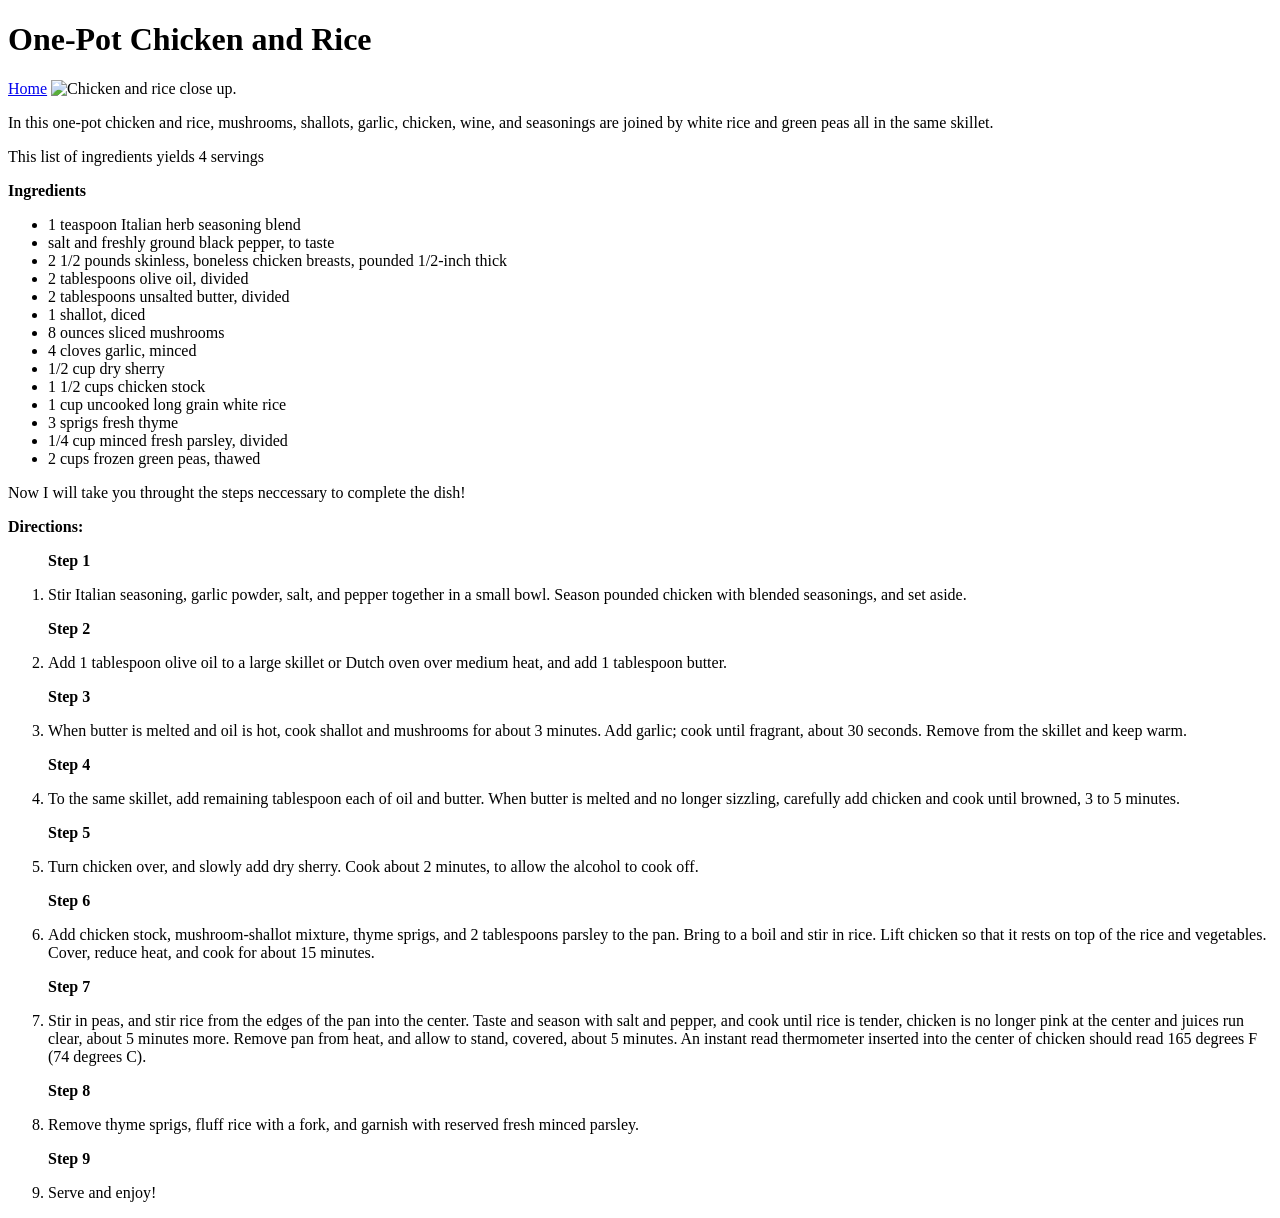
==== recipes/chicken-rice.html @ 1f0736a5 "Git commit all pages" ====
<!DOCTYPE html>
<html lang="en">
<head>
    <meta charset="UTF-8">
    <meta name="viewport" content="width=device-width, initial-scale=1.0">
    <title>One-Pot Chicken and Rice Recipe</title>
</head>
<body>
    <h1><strong>One-Pot Chicken and Rice</strong></h1>
    <a href="../index.html">Home</a>
    <img src="https://www.allrecipes.com/thmb/ryhv7b1KHbnCvqcDoCPM5MU7eC4=/750x0/filters:no_upscale():max_bytes(150000):strip_icc()/11891760-one-pot-chicken-and-rice-recipe-VAT-Beauty-4x3-f7a5286afd1146519c14e84888afb075.jpg" alt="Chicken and rice close up.">
    <p>In this one-pot chicken and rice, mushrooms, shallots, garlic, chicken, wine, and seasonings are joined by white rice and green peas all in the same skillet.</p>
    <p>This list of ingredients yields 4 servings</p>
    <p><strong>Ingredients</strong></p>
    <ul>
        <li>1 teaspoon Italian herb seasoning blend</li>
        <li>salt and freshly ground black pepper, to taste</li>
        <li>2 1/2 pounds skinless, boneless chicken breasts, pounded 1/2-inch thick</li>
        <li>2 tablespoons olive oil, divided</li>
        <li>2 tablespoons unsalted butter, divided</li>
        <li>1 shallot, diced</li>
        <li>8 ounces sliced mushrooms</li>
        <li>4 cloves garlic, minced</li>
        <li>1/2 cup dry sherry</li>
        <li>1 1/2 cups chicken stock</li>
        <li>1 cup uncooked long grain white rice</li>
        <li>3 sprigs fresh thyme</li>
        <li>1/4 cup minced fresh parsley, divided</li>
        <li>2 cups frozen green peas, thawed</li>
    </ul>
<p>Now I will take you throught the steps neccessary to complete the dish!</p>
    <p><strong>Directions:</strong></p>
    <ol>
       <p><strong>Step 1</strong></p>
        <li>Stir Italian seasoning, garlic powder, salt, and pepper together in a small bowl. Season pounded chicken with blended seasonings, and set aside. </li>
        <p><strong>Step 2</strong></p>
        <li>Add 1 tablespoon olive oil to a large skillet or Dutch oven over medium heat, and add 1 tablespoon butter.  </li> 
        <p><strong>Step 3</strong></p>
        <li>When butter is melted and oil is hot, cook shallot and mushrooms for about 3 minutes. Add garlic; cook until fragrant, about 30 seconds. Remove from the skillet and keep warm. </li> 
         <p><strong>Step 4</strong></p>
        <li>To the same skillet, add remaining tablespoon each of oil and butter. When butter is melted and no longer sizzling, carefully add chicken and cook until browned, 3 to 5 minutes. </li> 
        <p><strong>Step 5</strong></p>
        <li>Turn chicken over, and slowly add dry sherry. Cook about 2 minutes, to allow the alcohol to cook off. </li> 
        <p><strong>Step 6</strong></p>
        <li>Add chicken stock, mushroom-shallot mixture, thyme sprigs, and 2 tablespoons parsley to the pan. Bring to a boil and stir in rice. Lift chicken so that it rests on top of the rice and vegetables. Cover, reduce heat, and cook for about 15 minutes. </li> 
        <p><strong> Step 7</strong></p>
        <li>Stir in peas, and stir rice from the edges of the pan into the center. Taste and season with salt and pepper, and cook until rice is tender, chicken is no longer pink at the center and juices run clear, about 5 minutes more. Remove pan from heat, and allow to stand, covered, about 5 minutes. An instant read thermometer inserted into the center of chicken should read 165 degrees F (74 degrees C). </li> 
        <p><strong>Step 8</strong></p>
        <li>Remove thyme sprigs, fluff rice with a fork, and garnish with reserved fresh minced parsley. </li> 
        <p><strong>Step 9</strong></p>
        <li>Serve and enjoy! </li> 






    </ol>


</body>
</html>
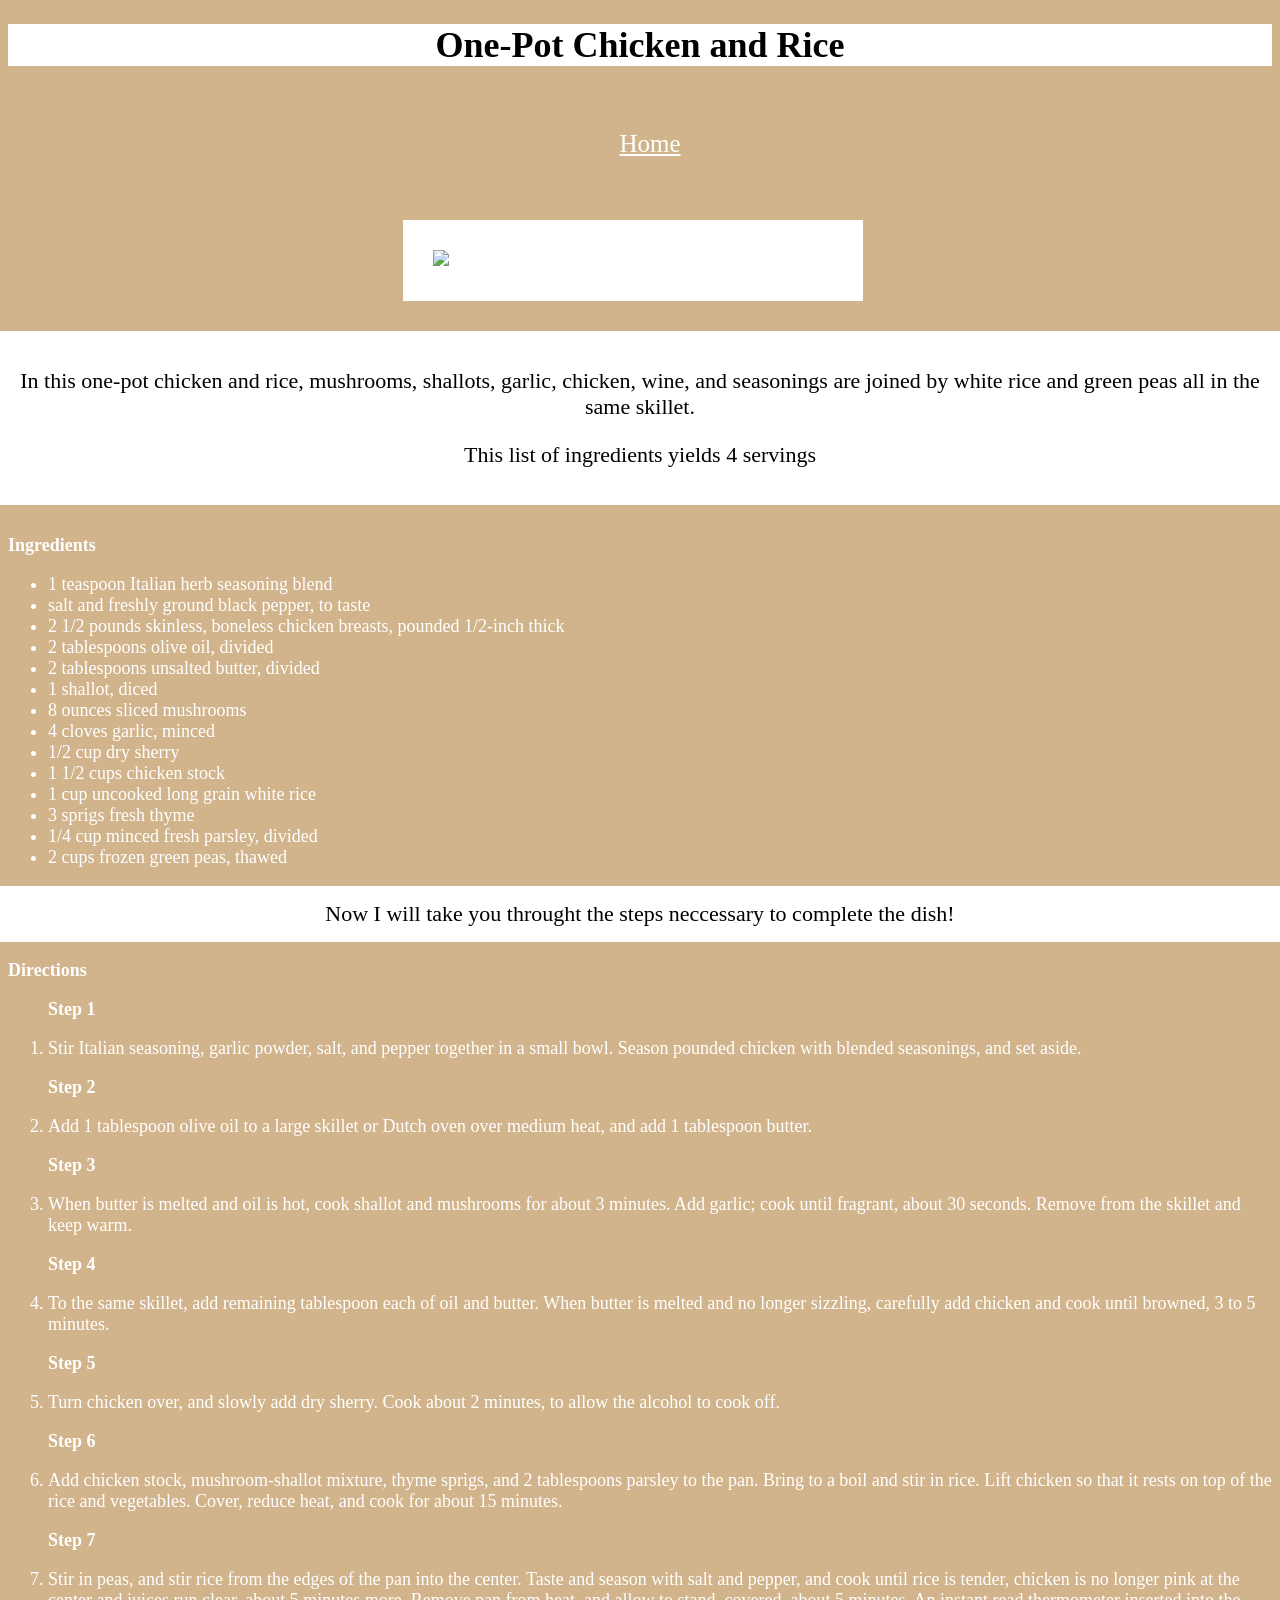
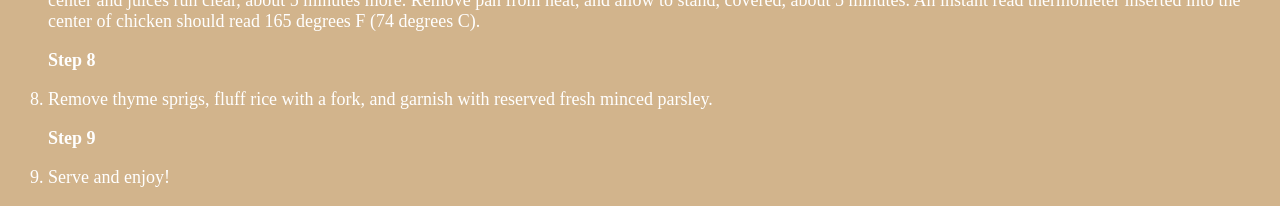
==== commit 9cbb53df: "Update: New css content added to Odin Recipes." ====
--- a/recipes/chicken-rice.html
+++ b/recipes/chicken-rice.html
@@ -4,13 +4,17 @@
     <meta charset="UTF-8">
     <meta name="viewport" content="width=device-width, initial-scale=1.0">
     <title>One-Pot Chicken and Rice Recipe</title>
+    <link rel="stylesheet" href="../styles.css"> 
+   
 </head>
 <body>
     <h1><strong>One-Pot Chicken and Rice</strong></h1>
-    <a href="../index.html">Home</a>
+    <a class="Home"  href="../index.html">Home</a>
     <img src="https://www.allrecipes.com/thmb/ryhv7b1KHbnCvqcDoCPM5MU7eC4=/750x0/filters:no_upscale():max_bytes(150000):strip_icc()/11891760-one-pot-chicken-and-rice-recipe-VAT-Beauty-4x3-f7a5286afd1146519c14e84888afb075.jpg" alt="Chicken and rice close up.">
-    <p>In this one-pot chicken and rice, mushrooms, shallots, garlic, chicken, wine, and seasonings are joined by white rice and green peas all in the same skillet.</p>
-    <p>This list of ingredients yields 4 servings</p>
+    <div class="Intro">
+        <p>In this one-pot chicken and rice, mushrooms, shallots, garlic, chicken, wine, and seasonings are joined by white rice and green peas all in the same skillet.</p>
+        <p>This list of ingredients yields 4 servings</p>
+    </div>
     <p><strong>Ingredients</strong></p>
     <ul>
         <li>1 teaspoon Italian herb seasoning blend</li>
@@ -28,8 +32,8 @@
         <li>1/4 cup minced fresh parsley, divided</li>
         <li>2 cups frozen green peas, thawed</li>
     </ul>
-<p>Now I will take you throught the steps neccessary to complete the dish!</p>
-    <p><strong>Directions:</strong></p>
+<p class="DirectionsQuote">Now I will take you throught the steps neccessary to complete the dish!</p>
+    <p><strong>Directions</strong></p>
     <ol>
        <p><strong>Step 1</strong></p>
         <li>Stir Italian seasoning, garlic powder, salt, and pepper together in a small bowl. Season pounded chicken with blended seasonings, and set aside. </li>
--- a/styles.css
+++ b/styles.css
@@ -0,0 +1,58 @@
+body{
+    background-color: tan;
+    color: white;
+    font-size: 18px;
+    font-family:'Gill Sans', 'Gill Sans MT', Calibri, 'Trebuchet MS', sans-serif :
+}
+
+.Recipes{
+    color: white;
+    text-align: center;
+    list-style: none;
+   margin-left: -30px;
+   
+}
+
+.Home{
+    text-align: center;
+    margin-left: 20px;
+    padding: 40px 0px;
+    font-size: 25px;
+    display: block;
+    block-size: 50px;
+    color: white;
+}
+
+img{
+    width: 400px;
+    height: auto;
+    display: block;
+    block-size: 50px 100px;
+    margin-left: 395px;
+    padding: 30px;
+    background-color: white;
+}
+
+h1{
+text-align: center;
+background-color: white;
+color: black;
+}
+
+.DirectionsQuote{
+text-align: center;
+padding: 15px ;
+margin: 10px -10px;
+background-color: white;
+color: black;
+font-size: 22px;
+}
+
+.Intro{
+text-align: center;
+padding: 15px ;
+margin: 30px -10px;
+background-color: white;
+color: black;
+font-size: 22px;
+}
